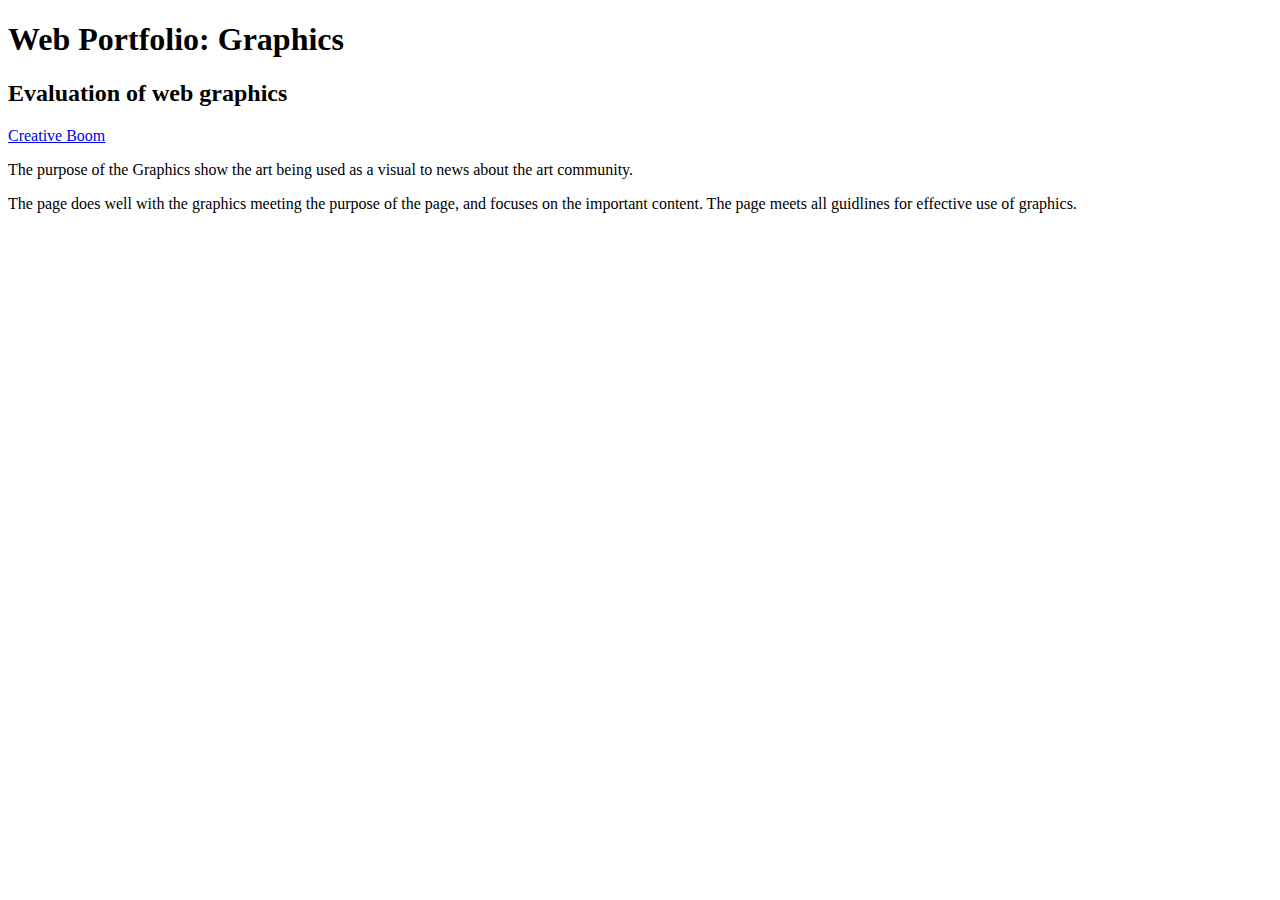
==== index.html @ 308f1d80 "Update index.html" ====
<!DOCTYPE html>
<html lang="en">
<head>
  <title>Web Portfolio: Paulina Valdovinos's Graphics Page</title>
  <link type="text.css" rel="stylesheet" href="mystyle.css" media="screen">
</head>
<body>

<h1>Web Portfolio: Graphics</h1>

<h2 id="evaluation">Evaluation of web graphics</h2>
<a href="https://www.creativeboom.com/">Creative Boom</a>
<p>The purpose of the Graphics show the art being used as a visual to news about the art community.</p>
<p>The page does well with the graphics meeting the purpose of the page, and focuses on the important content. The 
page meets all guidlines for effective use of graphics.</p>


</body>
</html>
---- mystyle.css ----

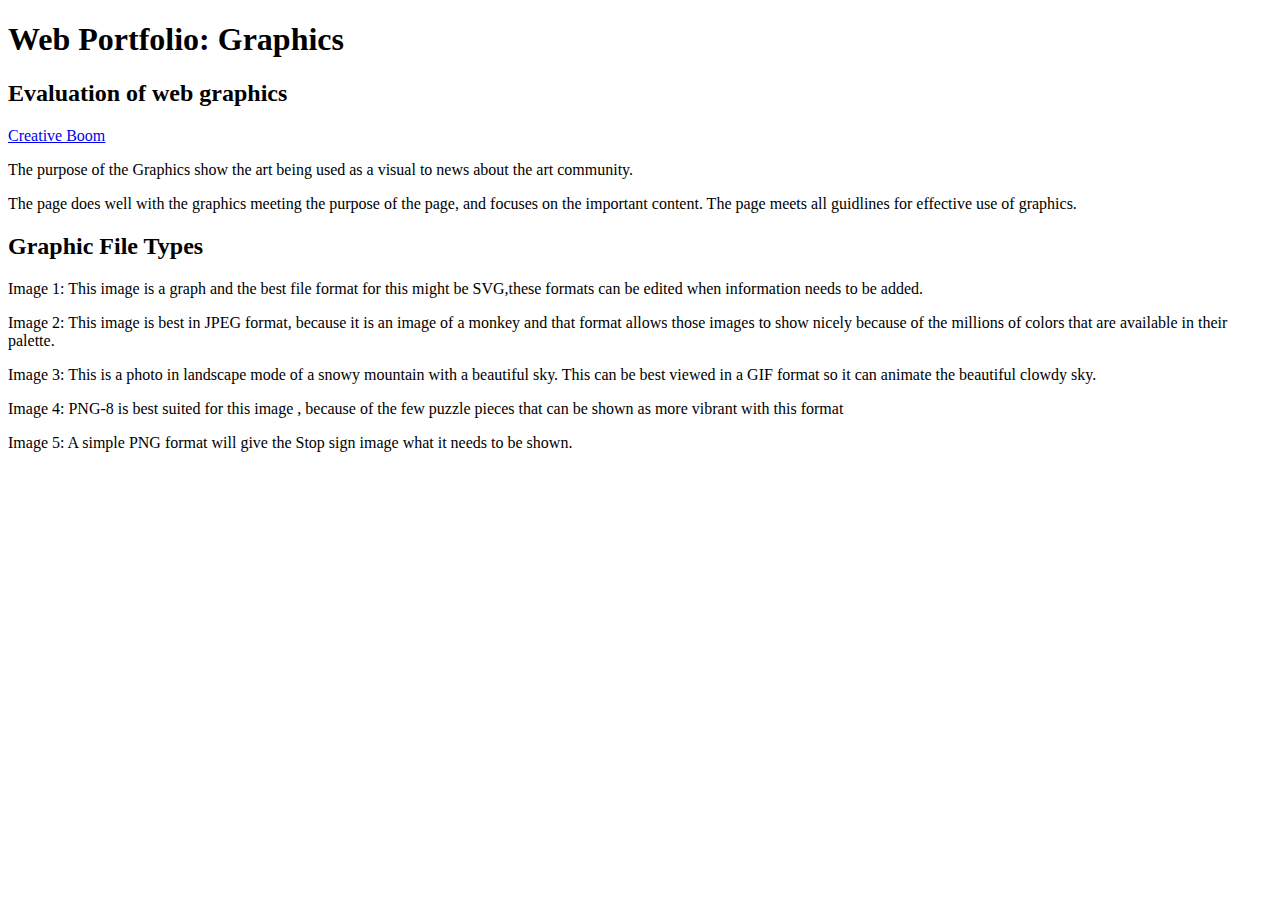
==== commit 428129fb: "Update index.html" ====
--- a/index.html
+++ b/index.html
@@ -13,7 +13,16 @@
 <p>The purpose of the Graphics show the art being used as a visual to news about the art community.</p>
 <p>The page does well with the graphics meeting the purpose of the page, and focuses on the important content. The 
 page meets all guidlines for effective use of graphics.</p>
-
-
+  
+<h2 id="filetypes">Graphic File Types</h2>
+  <p>Image 1: This image is a graph and the best file format for this might be SVG,these formats can be edited when 
+    information needs to be added.</p>
+  <p>Image 2: This image is best in JPEG format, because it is an image of a monkey and that format allows those images 
+  to show nicely because of the millions of colors that are available in their palette. </p>
+  <p>Image 3: This is a photo in landscape mode of a snowy mountain with a beautiful sky. This can be best viewed in 
+  a GIF format so it can animate the beautiful clowdy sky.</p>
+  <p>Image 4: PNG-8 is best suited for this image , because of the few puzzle pieces that can be shown as more vibrant
+  with this format</p>
+  <p>Image 5: A simple PNG format will give the Stop sign image what it needs to be shown.</p>
 </body>
 </html>
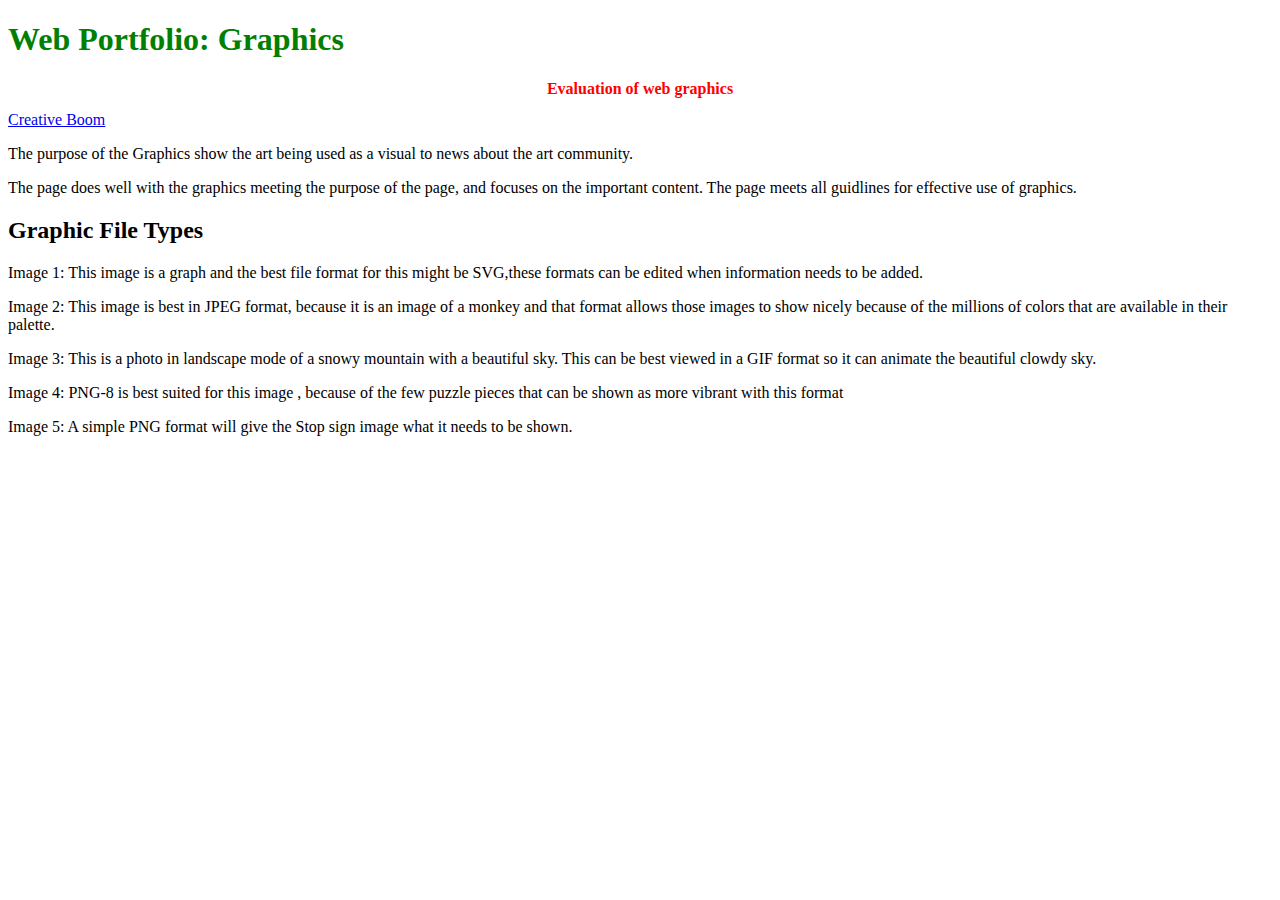
==== commit 71bbfaee: "Update index.html" ====
--- a/index.html
+++ b/index.html
@@ -2,7 +2,7 @@
 <html lang="en">
 <head>
   <title>Web Portfolio: Paulina Valdovinos's Graphics Page</title>
-  <link type="text.css" rel="stylesheet" href="mystyle.css" media="screen">
+  <link rel="stylesheet" type="text/css" href="mystyle.css">
 </head>
 <body>
 
--- a/mystyle.css
+++ b/mystyle.css
@@ -1 +1,8 @@
-
+#evaluation {
+    color: red;
+  text-align: center;
+   font-size: 16px;
+}
+h1 {
+  color: green;
+}
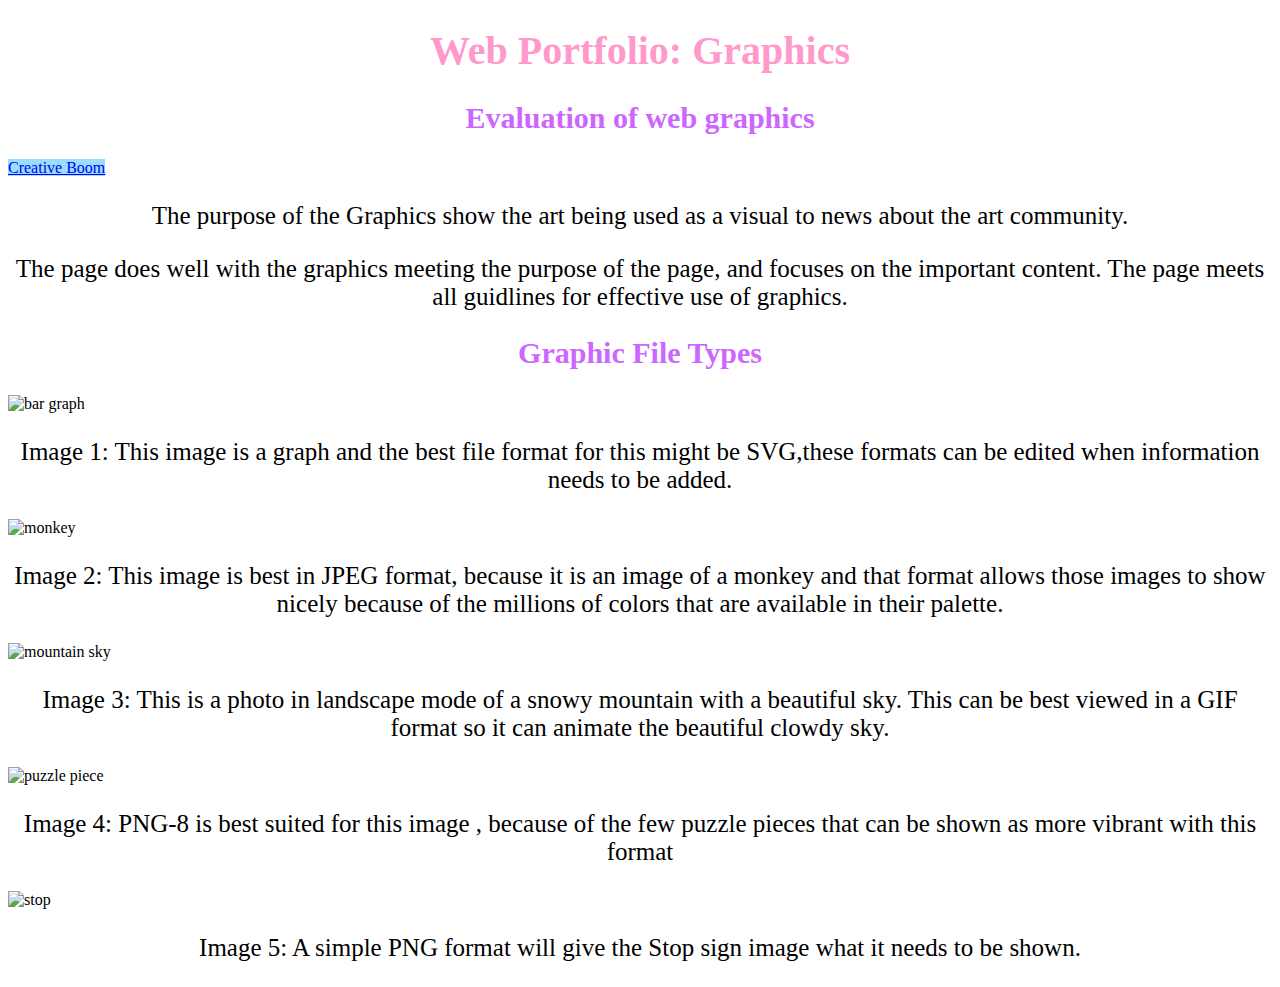
==== commit 3c417cb7: "Update index.html" ====
--- a/index.html
+++ b/index.html
@@ -15,14 +15,19 @@
 page meets all guidlines for effective use of graphics.</p>
   
 <h2 id="filetypes">Graphic File Types</h2>
+  <img src="bar_graph.gif" alt="bar graph">
   <p>Image 1: This image is a graph and the best file format for this might be SVG,these formats can be edited when 
     information needs to be added.</p>
+  <img src="monkey.jpg" alt="monkey">
   <p>Image 2: This image is best in JPEG format, because it is an image of a monkey and that format allows those images 
   to show nicely because of the millions of colors that are available in their palette. </p>
+  <img src="mt_ranier.jpg" alt="mountain sky">
   <p>Image 3: This is a photo in landscape mode of a snowy mountain with a beautiful sky. This can be best viewed in 
   a GIF format so it can animate the beautiful clowdy sky.</p>
+ <img src="puzzle_pieces.gif" alt="puzzle piece">
   <p>Image 4: PNG-8 is best suited for this image , because of the few puzzle pieces that can be shown as more vibrant
   with this format</p>
+   <img src="stop_sign.gif" alt=stop sign">
   <p>Image 5: A simple PNG format will give the Stop sign image what it needs to be shown.</p>
 </body>
 </html>
--- a/mystyle.css
+++ b/mystyle.css
@@ -1,8 +1,22 @@
 #evaluation {
-    color: red;
-  text-align: center;
-   font-size: 16px;
+   color: #cc66ff;
+   text-align: center;
+   font-size: 30px;
 }
 h1 {
-  color: green;
+   color:  #ff99cc;
+   text-align: center;
+   font-size: 40px
 }
+#filetypes {
+   color: #cc66ff;
+   text-align: center;
+   font-size:  30px;
+}
+p {
+   text-align: center;
+   font-size: 25px;
+}
+a:link {
+  background-color: #99ddff;
+}
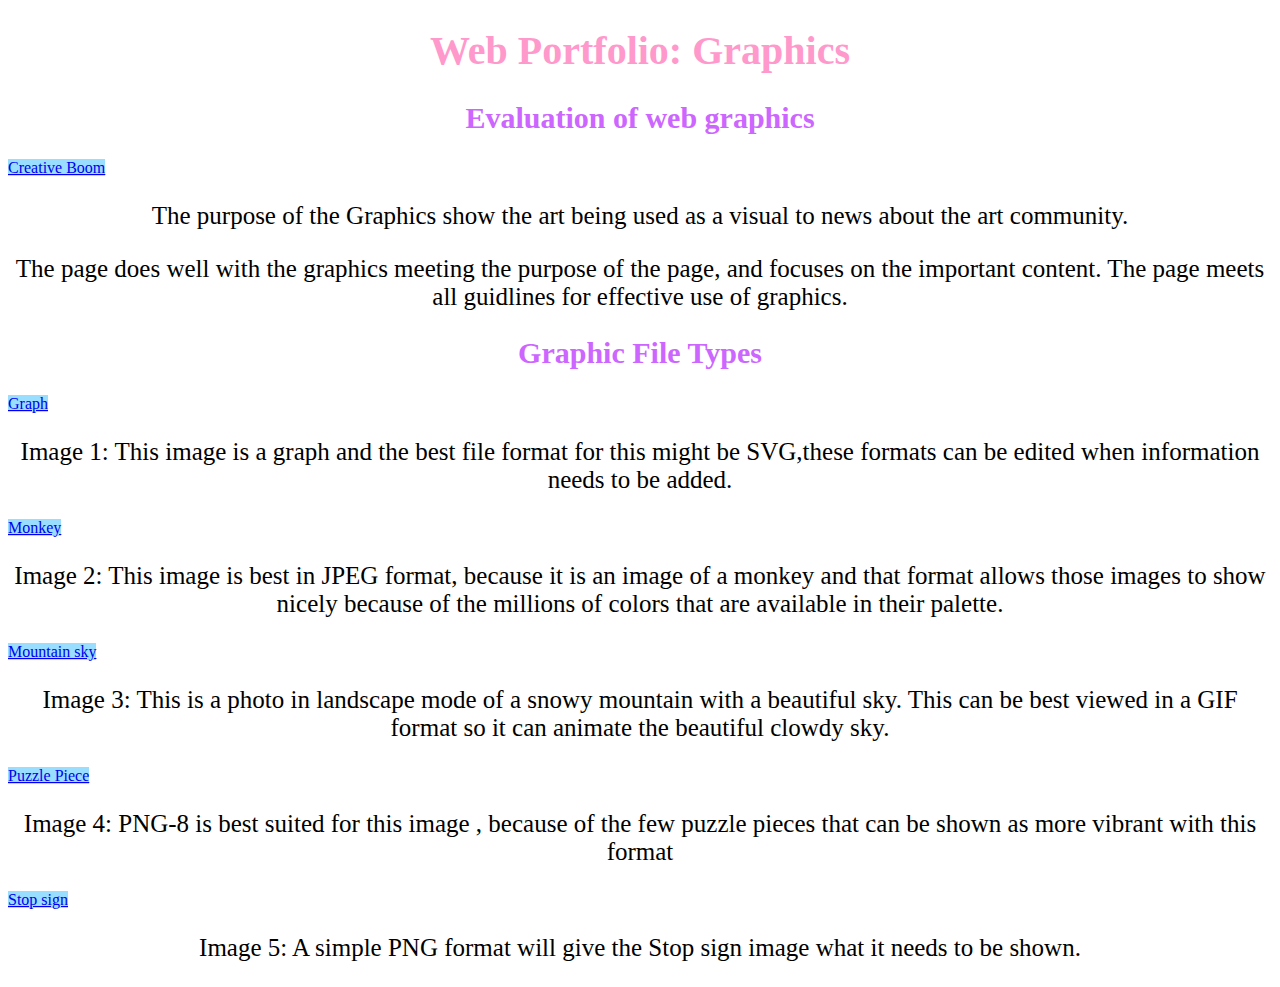
==== commit 948f1f4d: "Update index.html" ====
--- a/index.html
+++ b/index.html
@@ -15,19 +15,19 @@
 page meets all guidlines for effective use of graphics.</p>
   
 <h2 id="filetypes">Graphic File Types</h2>
-  <img src="bar_graph.gif" alt="bar graph">
+  <a href="https://s3.amazonaws.com/blackboard.learn.xythos.prod/584b1d8497c84/107179010?response-cache-control=private%2C%20max-age%3D21600&response-content-disposition=inline%3B%20filename%2A%3DUTF-8%27%27bar_graph.gif&response-content-type=image%2Fgif&X-Amz-Algorithm=AWS4-HMAC-SHA256&X-Amz-Date=20200515T000000Z&X-Amz-SignedHeaders=host&X-Amz-Expires=21600&X-Amz-Credential=AKIAIL7WQYDOOHAZJGWQ%2F20200515%2Fus-east-1%2Fs3%2Faws4_request&X-Amz-Signature=9decda9d2bbe5403837d2d721a450ef109cc89c85f635bf962a232939260b92d">Graph</a>
   <p>Image 1: This image is a graph and the best file format for this might be SVG,these formats can be edited when 
     information needs to be added.</p>
-  <img src="monkey.jpg" alt="monkey">
+  <a href="https://s3.amazonaws.com/blackboard.learn.xythos.prod/584b1d8497c84/107179011?response-cache-control=private%2C%20max-age%3D21600&response-content-disposition=inline%3B%20filename%2A%3DUTF-8%27%27monkey.jpg&response-content-type=image%2Fjpeg&X-Amz-Algorithm=AWS4-HMAC-SHA256&X-Amz-Date=20200515T000000Z&X-Amz-SignedHeaders=host&X-Amz-Expires=21600&X-Amz-Credential=AKIAIL7WQYDOOHAZJGWQ%2F20200515%2Fus-east-1%2Fs3%2Faws4_request&X-Amz-Signature=6807bb2d529d824acf7ffd76bcb0ed0572c22fc96c7f4d81547f4d793a276bfa">Monkey</a>
   <p>Image 2: This image is best in JPEG format, because it is an image of a monkey and that format allows those images 
   to show nicely because of the millions of colors that are available in their palette. </p>
-  <img src="mt_ranier.jpg" alt="mountain sky">
+  <a href="https://s3.amazonaws.com/blackboard.learn.xythos.prod/584b1d8497c84/107179012?response-cache-control=private%2C%20max-age%3D21600&response-content-disposition=inline%3B%20filename%2A%3DUTF-8%27%27mt_ranier.jpg&response-content-type=image%2Fjpeg&X-Amz-Algorithm=AWS4-HMAC-SHA256&X-Amz-Date=20200515T000000Z&X-Amz-SignedHeaders=host&X-Amz-Expires=21600&X-Amz-Credential=AKIAIL7WQYDOOHAZJGWQ%2F20200515%2Fus-east-1%2Fs3%2Faws4_request&X-Amz-Signature=83d8d0b39023679aca11f8651fdf39378ef38e46c9e493904ec4d23bc77eea03">Mountain sky</a>
   <p>Image 3: This is a photo in landscape mode of a snowy mountain with a beautiful sky. This can be best viewed in 
   a GIF format so it can animate the beautiful clowdy sky.</p>
- <img src="puzzle_pieces.gif" alt="puzzle piece">
+  <a href="https://s3.amazonaws.com/blackboard.learn.xythos.prod/584b1d8497c84/107179013?response-cache-control=private%2C%20max-age%3D21600&response-content-disposition=inline%3B%20filename%2A%3DUTF-8%27%27puzzle_pieces.gif&response-content-type=image%2Fgif&X-Amz-Algorithm=AWS4-HMAC-SHA256&X-Amz-Date=20200515T000000Z&X-Amz-SignedHeaders=host&X-Amz-Expires=21600&X-Amz-Credential=AKIAIL7WQYDOOHAZJGWQ%2F20200515%2Fus-east-1%2Fs3%2Faws4_request&X-Amz-Signature=62cee1ccc6644d6d4671e1739b1ee7bbce8c7f321029b704c0bd30f86df25e3f">Puzzle Piece</a>
   <p>Image 4: PNG-8 is best suited for this image , because of the few puzzle pieces that can be shown as more vibrant
   with this format</p>
-   <img src="stop_sign.gif" alt=stop sign">
+  <a href="https://s3.amazonaws.com/blackboard.learn.xythos.prod/584b1d8497c84/107179010?response-cache-control=private%2C%20max-age%3D21600&response-content-disposition=inline%3B%20filename%2A%3DUTF-8%27%27bar_graph.gif&response-content-type=image%2Fgif&X-Amz-Algorithm=AWS4-HMAC-SHA256&X-Amz-Date=20200515T000000Z&X-Amz-SignedHeaders=host&X-Amz-Expires=21600&X-Amz-Credential=AKIAIL7WQYDOOHAZJGWQ%2F20200515%2Fus-east-1%2Fs3%2Faws4_request&X-Amz-Signature=9decda9d2bbe5403837d2d721a450ef109cc89c85f635bf962a232939260b92d">Stop sign</a>
   <p>Image 5: A simple PNG format will give the Stop sign image what it needs to be shown.</p>
 </body>
 </html>
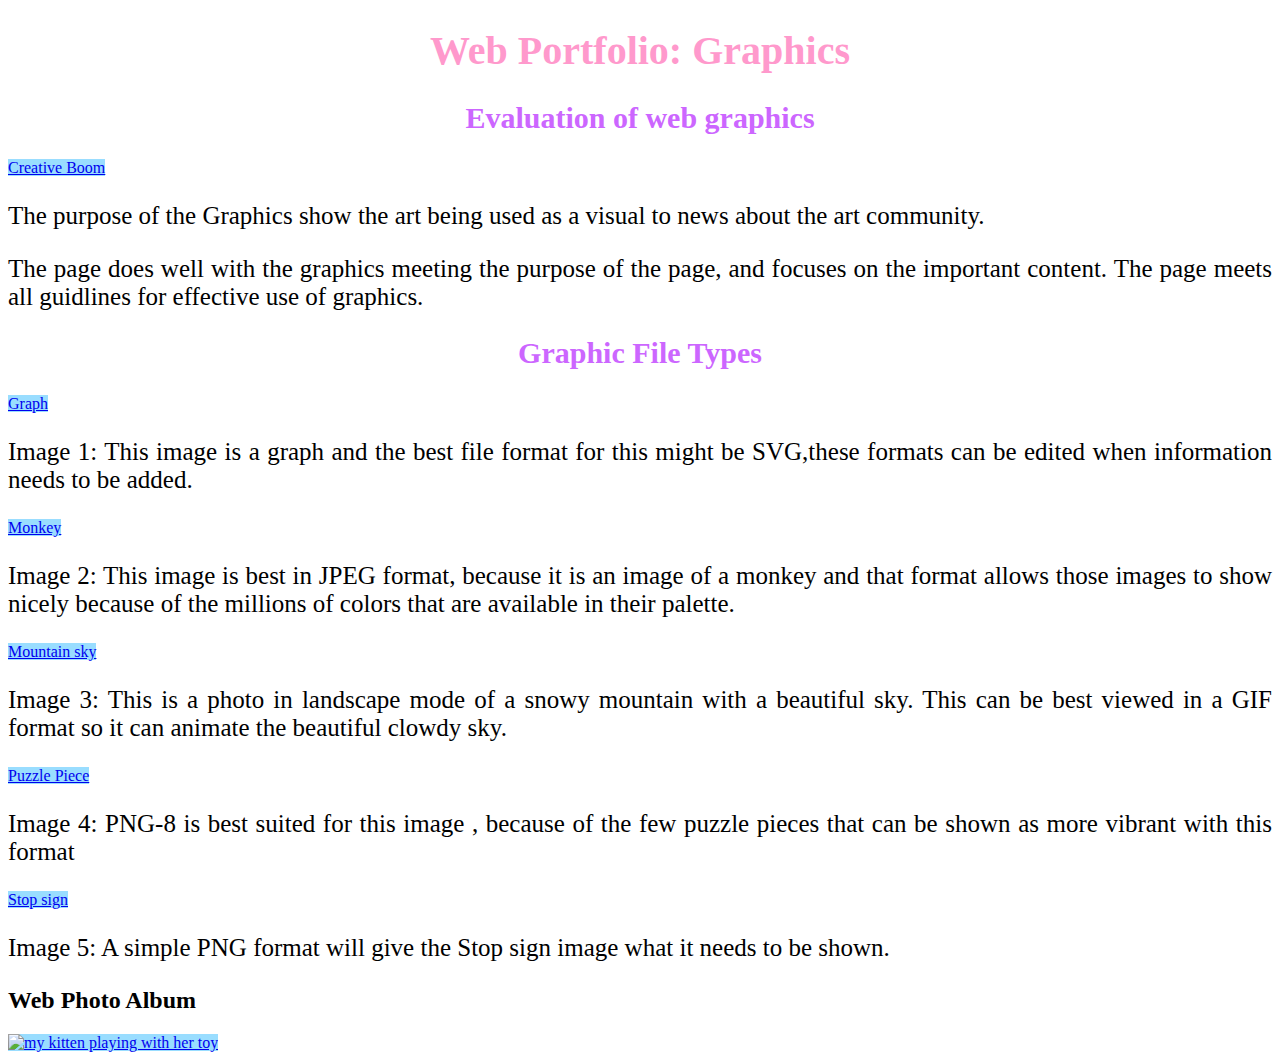
==== commit 61472d0a: "Update index.html" ====
--- a/index.html
+++ b/index.html
@@ -29,5 +29,14 @@
   with this format</p>
   <a href="https://s3.amazonaws.com/blackboard.learn.xythos.prod/584b1d8497c84/107179010?response-cache-control=private%2C%20max-age%3D21600&response-content-disposition=inline%3B%20filename%2A%3DUTF-8%27%27bar_graph.gif&response-content-type=image%2Fgif&X-Amz-Algorithm=AWS4-HMAC-SHA256&X-Amz-Date=20200515T000000Z&X-Amz-SignedHeaders=host&X-Amz-Expires=21600&X-Amz-Credential=AKIAIL7WQYDOOHAZJGWQ%2F20200515%2Fus-east-1%2Fs3%2Faws4_request&X-Amz-Signature=9decda9d2bbe5403837d2d721a450ef109cc89c85f635bf962a232939260b92d">Stop sign</a>
   <p>Image 5: A simple PNG format will give the Stop sign image what it needs to be shown.</p>
+  
+  <h2 id="photoalbum">Web Photo Album</h2>
+  <di>
+     <a href="images/IMG_2922.jpg">
+    <img src="images/smallstraw.jpg"width="72" height="72" style="border:none"
+         alt="my kitten playing with her toy" />
+  </a>
+    
+    </div>
 </body>
 </html>
--- a/mystyle.css
+++ b/mystyle.css
@@ -14,9 +14,10 @@
    font-size:  30px;
 }
 p {
-   text-align: center;
+   text-align: justify;
    font-size: 25px;
 }
 a:link {
   background-color: #99ddff;
+  text-align: center;
 }
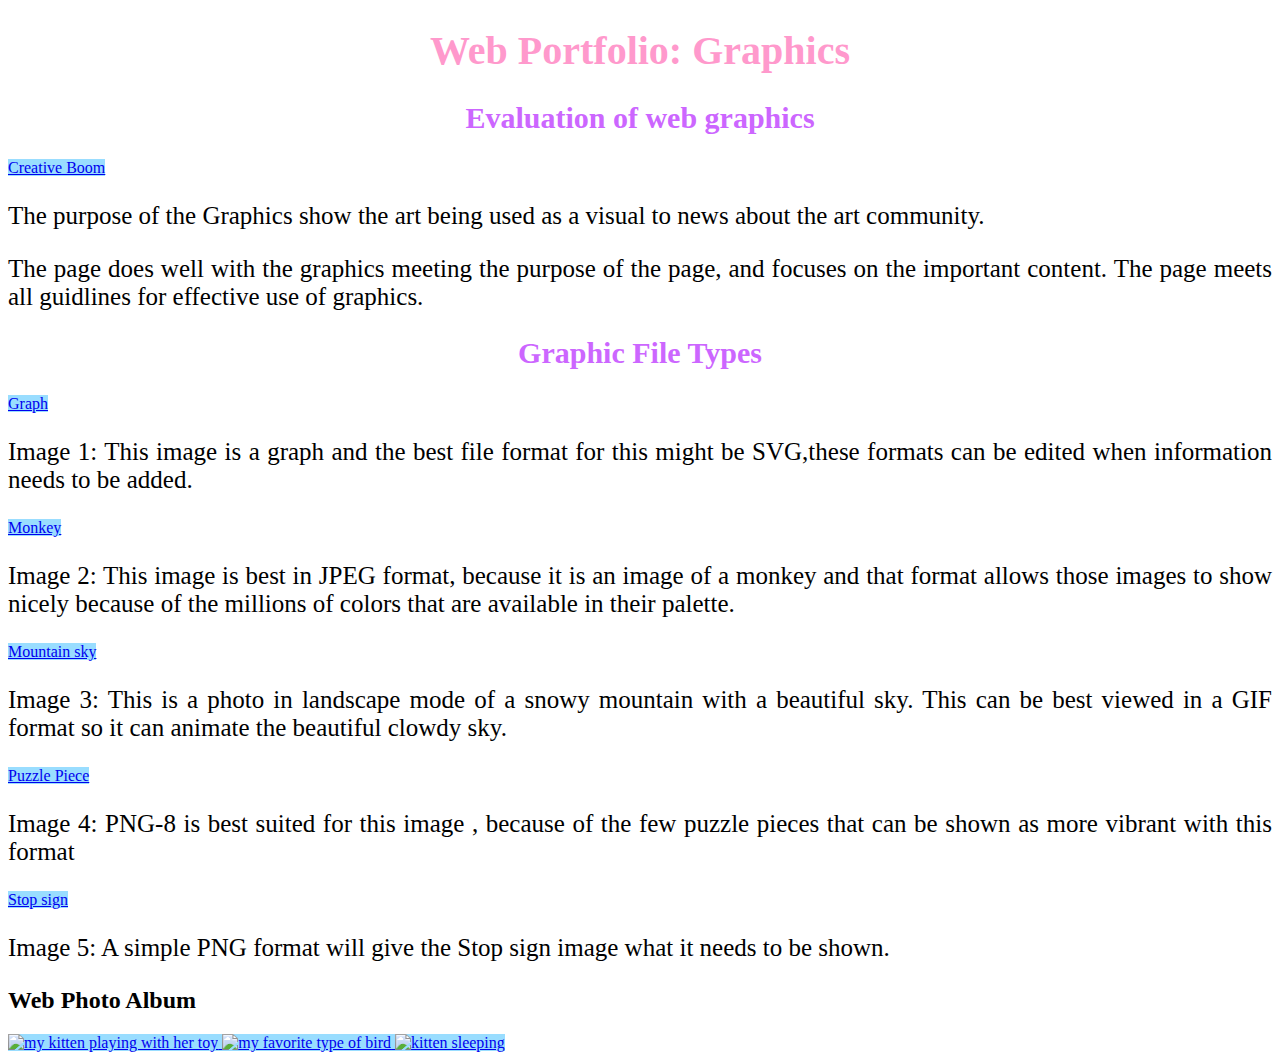
==== commit 4655587a: "Update index.html" ====
--- a/index.html
+++ b/index.html
@@ -36,7 +36,14 @@
     <img src="images/smallstraw.jpg"width="72" height="72" style="border:none"
          alt="my kitten playing with her toy" />
   </a>
-    
+     <a href="images/Hummingbird2.jpg">
+    <img src="images/Hummingbird2small.jpg"width="72" height="72" style="border:none"
+         alt="my favorite type of bird" />
+  </a>
+     <a href="images/newtoy.jpg">
+    <img src="images/newtoysmall.jpg"width="72" height="72" style="border:none"
+         alt="kitten sleeping" />
+  </a>
     </div>
 </body>
 </html>
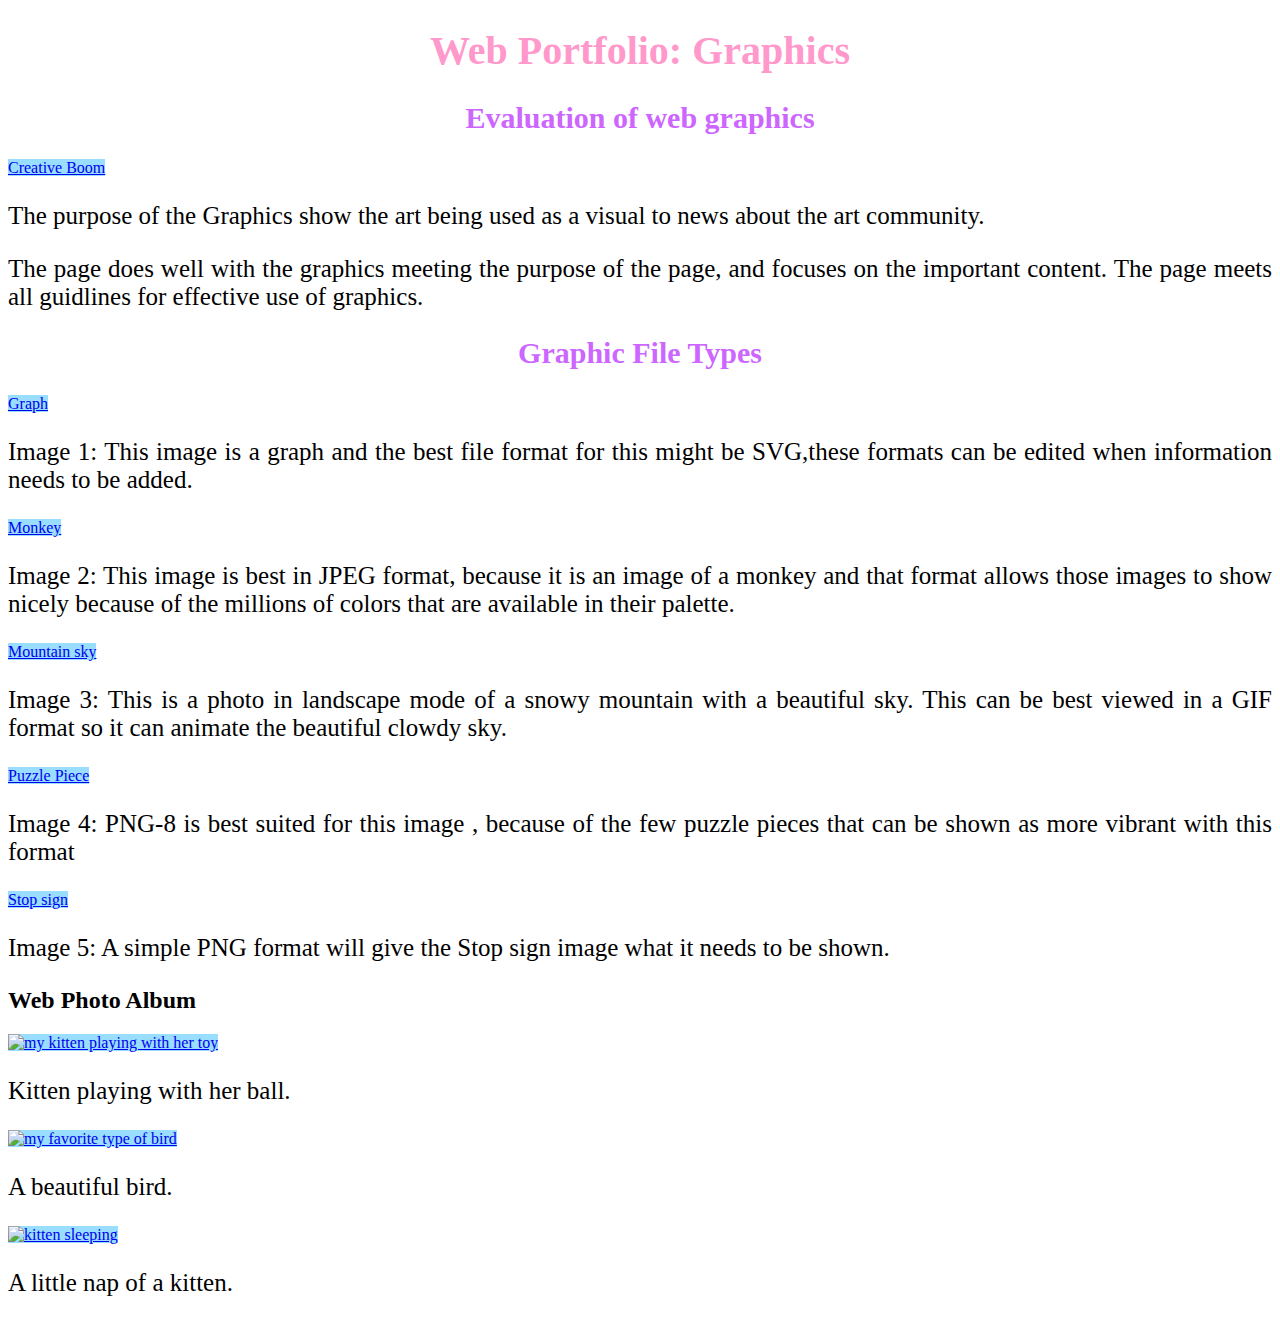
==== commit 0c19c634: "Update index.html" ====
--- a/index.html
+++ b/index.html
@@ -36,14 +36,17 @@
     <img src="images/smallstraw.jpg"width="72" height="72" style="border:none"
          alt="my kitten playing with her toy" />
   </a>
+    <p>Kitten playing with her ball.</p>
      <a href="images/Hummingbird2.jpg">
     <img src="images/Hummingbird2small.jpg"width="72" height="72" style="border:none"
          alt="my favorite type of bird" />
   </a>
+    <p>A beautiful bird.</p>
      <a href="images/newtoy.jpg">
     <img src="images/newtoysmall.jpg"width="72" height="72" style="border:none"
          alt="kitten sleeping" />
   </a>
+    <p>A little nap of a kitten. </p>
     </div>
 </body>
 </html>
